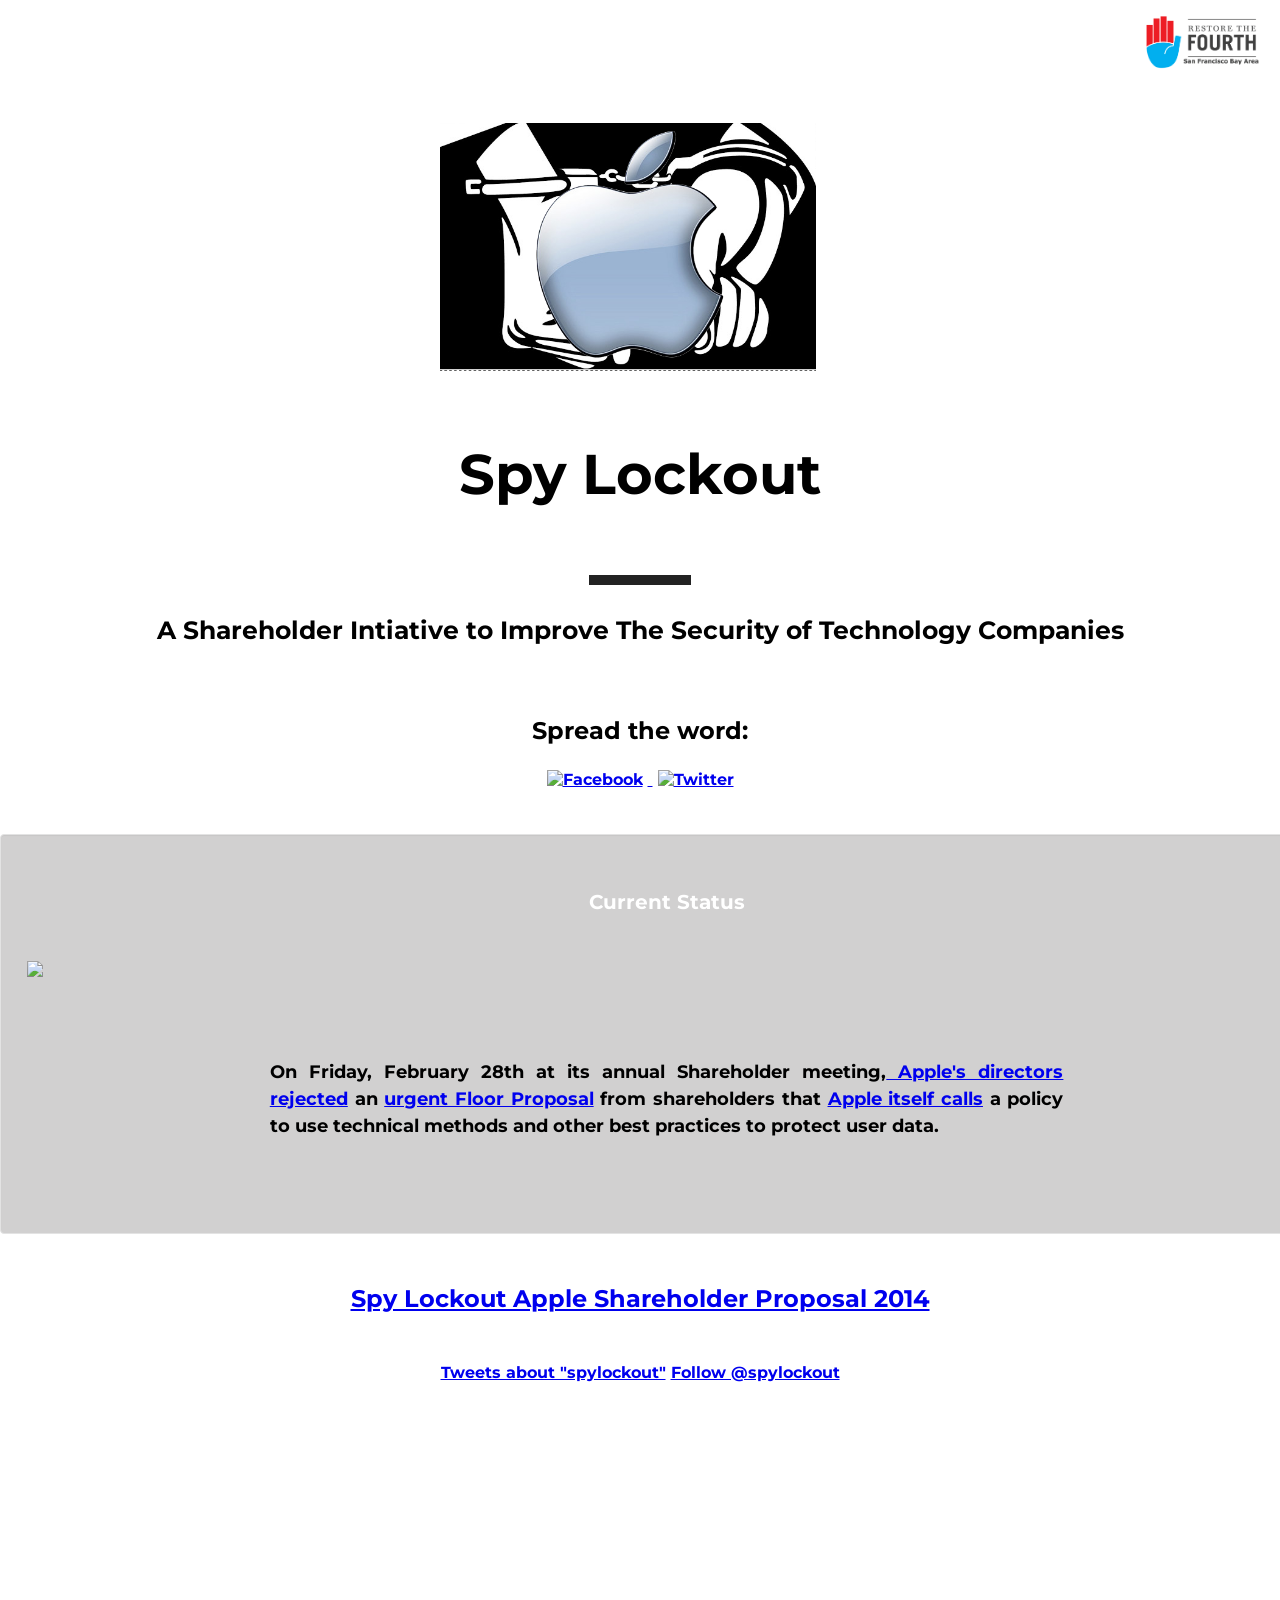
==== index.html @ af7c1a85 "Expanded the row so the subtitle fits on one row" ====
<!DOCTYPE html>
<html>

<head>
    <title>Spy Lockout</title>
    <link rel="canonical" href="https://spylockout.org" />
    <meta property="og:url" content="https://spylockout.org" />
    <meta property="fb:admins" content="605455" />
    <meta property="fb:admins" content="1276446539" />
    <link rel='stylesheet' href='css/bootstrap.css' type='text/css'>
    <link rel='stylesheet' href='css/style.css' media='screen, print' type='text/css'>
    <link rel='stylesheet' href='css/visuals.css' type='text/css'>
    <link rel='stylesheet' href='css/social_buttons.css' type='text/css'>
    <link rel="stylesheet" href="font-awesome/css/font-awesome.min.css">
    <link href='https://fonts.googleapis.com/css?family=Montserrat:400,700' rel='stylesheet' type='text/css'>
    <link href='https://fonts.googleapis.com/css?family=Ubuntu' rel='stylesheet' type='text/css'>
    <meta name="title" content="Spy Lockout" />
    <meta property="og:site_name" content="The Spy Lockout Initiative" />
    <meta property="og:title" content="The Spy Lockout Initiative" />
    <meta name="description" content="A shareholder initiatve to protect leading technology companies users, customers and shareholders from intrusive and unconstitutional surveillance." />
    <meta property="og:description" content="A shareholder initiatve to protect leading technology companies users, customers and shareholders from intrusive and unconstitutional surveillance." />
    <link rel="image_src" href="https://spylockout.com/img/AppleInHandcuffs.png" />
    <meta property="og:image" content="https://spylockout.com/img/AppleInHandcuffs.png" />
    <link rel="shortcut icon" type="image/x-icon" href="https://restorethefourthsf.com/wp-content/uploads/2013/06/favicon.ico"/>

</head>

<body>
    <!--     <a href='#conclusion'><div id='signup-notice' class='affix right visible-lg no-print' data-spy='affix' data-offset-top='200'>CONSTITUENT SIGN-UP OPENING DECEMBER 15TH</div></a>
    <a href='#conclusion'><div id='signup-notice-mobile' class='sticky-header hidden-lg no-print'>CONSTITUENT SIGN-UP OPENING DECEMBER 15TH</div></a> -->
    <div class="topbar">
        <div style="margin-left:auto; width:10%">
       <a href="https://restorethefourthsf.com"><img src="img/pic-10sfbay1.png"  alt="Restore the Fourth"/ style="">  </a>
      </div>
    </div>
    <!--<div id="checkoyouremail" class="alert alert-success fade in">-->
    <!--    <button type="button" class="close" data-hide="alert" aria-hidden="true">X</button>-->
    <!--    <strong>Thanks for Signing</strong> We've sent you an email. Please check your inbox to complete the process.-->
    <!--</div>-->

    <!--<div id="alreadysigned" class="alert alert-danger fade in">-->
    <!--    <button type="button" class="close" data-hide="alert" aria-hidden="true">X</button>-->
    <!--    <strong>We've already got a signature for your email. Thanks</strong>-->
    <!--</div>-->

    <!--<div id="toomanysignatures" class="alert alert-danger fade in">-->
    <!--    <button type="button" class="close" data-hide="alert" aria-hidden="true">X</button>-->
    <!--    <strong>You appear to be overloading our servers. Please stop.</strong>-->
    <!--</div>-->

    <!--<div id="somethingwentwrong" class="alert alert-danger fade in">-->
    <!--    <button type="button" class="close" data-hide="alert" aria-hidden="true">X</button>-->
    <!--    <strong>Something went wrong. </strong> Let us know on <a href="https://github.com/ShameOnFeinstein/shameonfeinstein.github.io/issues">Github</a>-->
    <!--</div>-->




    <!--<div id="cta" class="cta not_letter">-->

    <!--    <div class="container text-center">-->
            <!--<h2>Let your voice be heard - sign this letter!</h2>-->

    <!--        <p>-->
    <!--            <div>-->
                    <!-- Container needed to center button -->
    <!--            </div>-->

    <!--        </p>-->
    <!--    </div>-->
    <!--</div>-->

    <div class="row not_letter" style="padding-bottom:100px;padding-top:100px;margin-left:-14%;margin-right:-14%">
        <div class="col-md-12">
            <div style="max-width:400px; margin-left:auto; margin-right:auto;">
            <img id="logo" style="" src="img/AppleInHandcuffs.png ">
            </div>
            <h1 class="title"> Spy Lockout</h1>
            <div class="padding"></div>
            <div class="divider"></div>
            <div class="padding"></div>
            <h2 class="subtitle">A Shareholder Intiative to Improve The Security of Technology Companies</h2>
            <div class="padding"></div>
            <div class="text-center">
            </div>

            <div id="share" class="social not-letter">
                <h2 class="not-letter">Spread the word:</h2>
                <!-- Facebook -->
                <a href="http://www.facebook.com/sharer.php?u=https://spylockout.com/" target="_blank">
                    <img src="img/facebook.png" alt="Facebook" />
                </a>
                <!-- Twitter -->
                <a href="http://twitter.com/share?url=https://spylockout.com/&text=Apple shareholders are fighting to protect Apple and its customers from intrusive, unconstitutional surveillance" target="_blank">
                    <img src="img/twitter.png" alt="Twitter" />
                </a>
            </div>
            <div class="padding"></div>
        </div>





        <!--<div class="row">-->
        <!--<div class="col-md-12">-->
        <div class='well not_letter'>
            <div class="text-center">
                <h2 class="subtitle" style="
        color: white;
        font-size: 20px;
        padding: 30px;
    ">Current Status</h2>
                <img src="img/summary_icon.png" style="
    max-width: 98px;
    max-height: 120px;
">
            </div>


            <p class="inner-well">On Friday, February 28th at its annual Shareholder meeting,<a href="http://my.firedoglake.com/davidl/2014/03/03/apple-directors-overrule-shareholders-on-spy-lockout-as-woz-joins-movement/"> Apple's directors rejected</a> an <a href="http://www.prweb.com/releases/2014/spylockout/prweb11623075.htm">urgent Floor Proposal</a> from shareholders that <a href="http://investor.apple.com/secfiling.cfm?filingID=1193125-14-8074&CIK=320193">Apple itself calls</a> a policy to use technical methods and other best practices to protect user data.</p>
        </div>
        <div class="padding"></div>

        <div class="row" style="padding-top:400px;">
             <div class="col-md-12">
              <h2 style="text-align:center;"><a href="apple_proposal.html">Spy Lockout Apple Shareholder Proposal 2014 </a></h2>
              </div>
                      <div class="padding"></div>

              <div style="margin-left:auto; margin-right:auto; width:50%; clear:both; text-align:center">
<a class="twitter-timeline" data-dnt="true" href="https://twitter.com/search?q=spylockout" data-widget-id="438107921738522624">Tweets about "spylockout"</a>
<script>!function(d,s,id){var js,fjs=d.getElementsByTagName(s)[0],p=/^http:/.test(d.location)?'http':'https';if(!d.getElementById(id)){js=d.createElement(s);js.id=id;js.src=p+"://platform.twitter.com/widgets.js";fjs.parentNode.insertBefore(js,fjs);}}(document,"script","twitter-wjs");</script>

<a href="https://twitter.com/spylockout" class="twitter-follow-button" data-show-count="false" data-size="large" data-dnt="true">Follow @spylockout</a>
<script>!function(d,s,id){var js,fjs=d.getElementsByTagName(s)[0],p=/^http:/.test(d.location)?'http':'https';if(!d.getElementById(id)){js=d.createElement(s);js.id=id;js.src=p+'://platform.twitter.com/widgets.js';fjs.parentNode.insertBefore(js,fjs);}}(document, 'script', 'twitter-wjs');</script>

</div>
         </div>

    <!--<script type='text/javascript' src='js/date.js'></script>-->
    <script type='text/javascript' src='js/jquery-1.10.2.min.js'></script>
    <!--<script type='text/javascript' src="js/countUp.js"></script>-->

    <!--<script type='text/javascript'  src='js/d3.v3.min.js'></script>-->



    <!--<scrip type='text/javascript'  src='js/jquery-migrate-1.2.1.min.js'></script>-->
    <script type='text/javascript' src='js/bootstrap.js'></script>
    <!--<script type='text/javascript' src='js/visuals.js'></script>-->
    <!--<script type='text/javascript' src='js/initindex.js'></script>-->



    <!--<script type='text/javascript' src="js/petition.js"></script>-->

    <script>
        $('#htmlFallback').hide();
        $('.sigcontainer').show();
        $("#footnote-1").popover();
        $("#footnote-2").popover();
    </script>
    <script type="text/javascript">
        // $.ajax('http://23.239.0.254:3145/?networks=facebook,twitter,googleplus&url=https://shameonfeinstein.org', {
         //   success: function (res, err) {
         //     $.each(res, function(network, value){
         //       $('#'+network).attr('data-count', value);
         //     })
         //   }
         // })
    </script>
    <!-- Piwik -->
    <script type="text/javascript">
        var _paq = _paq || [];
        _paq.push(['trackPageView']);
        _paq.push(['enableLinkTracking']);
        (function() {
            var u = (("https:" == document.location.protocol) ? "https" : "http") + "://spylockout.org/piwik/";
            _paq.push(['setTrackerUrl', u + 'piwik.php']);
            _paq.push(['setSiteId', 1]);
            var d = document,
                g = d.createElement('script'),
                s = d.getElementsByTagName('script')[0];
            g.type = 'text/javascript';
            g.defer = true;
            g.async = true;
            g.src = u + 'piwik.js';
            s.parentNode.insertBefore(g, s);
        })();
    </script>
    <noscript>
        <p>
            <img src="http://shameonfeinstein.org/piwik/piwik.php?idsite=1" style="border:0;" alt="" />
        </p>
    </noscript>
    <!-- End Piwik Code -->

    <script type="text/javascript">
        $(window).scroll(function() {
            $('#scroll_down').hide("slow");
        });
    </script>



</body>




</html>
---- css/style.css ----
/*@font-face {*/
/*  font-family: 'Gothic Ultra';*/
/*  src: url('../fonts/gothic_ultra_ot.otf');*/
/*}*/

ol ul:before {
    content: counter(mylist);

}

ol {
  margin-left:0;
  padding-left:0;
  counter-reset:item;
  }
ol>li {
  margin-left:0;
  padding:5%;
  counter-increment:item;
  list-style:none inside;
  margin-bottom:10px;
  background-color:#feecec;

  text-indent: 0;
  }

li>span{
  position:relative;
  left:40px;
}

ol>li:before {
  float:left;
  clear:both;
  overflow:hidden;
  content: counter(item) ;
  padding:1px 5px;
  margin-right:.5em;
  margin-bottom:5em;
  -webkit-border-radius: 10px;
  -moz-border-radius: 10px;
  border-radius: 20px;
  border: 2px solid black;
}

body {

  max-width: 800px;
  margin-left: auto;
  margin-right: auto;
  padding: 15px;
}

body {
  padding-bottom: 300px;
}

h1 {
  text-align: center;
  font-size: 56px;
  font-weight: bold;
  margin-top: 55px;
}

p {
  /*font-family: Arial, Helvetica, sans-serif;*/
  text-align: justify;
  font-size: 18px;
  line-height: 1.5em;
}

strong{
  text-align: justify;
  font-size: 18px;
  line-height: 1.5em;
  font-family: 'Ubuntu','Arial', sans-serif;

}

img {
  width: 94%;
  margin-left: 0;
  margin-bottom: 10px;
}

.newblue:hover{
  background:#00aeef;
  border-color:#00aeef;
}

.newblue{
  color:#00aeef;
  border-color:#00aeef;
}

.letter{

  font-family: 'Ubuntu','Arial', sans-serif;
  font-weight:400;
}

.not_letter {
  font-family: 'Montserrat', sans-serif;
  font-weight:700;

}

/**{  */
/*  font-family: 'Ubuntu','Arial', sans-serif;*/
/*  font-weight:400;*/
/*  }*/





.subtitle {
  font-family: 'Montserrat', sans-serif;
  font-weight:700;
  font-size: 25px;
  text-align: center;
  margin-top: 0px;
}

.footnote {
  text-decoration: none;
  color: #111;
  font-size: 14px;
}

.cta {
  background: black;
  position: fixed;
  bottom: 0;
  left: 0;
  right: 0;
  color: #eee;
  z-index: 10000;

}
.petition_button{
  background: none;
  color: #00aeef;
}

.petition_button :hover{
  background: none;
  color: #00aeef;
}

.cta a:link {color:white;}      /* unvisited link */
.cta a:visited {color:white;}      /* unvisited link */

#signup-notice {
  display: block;
  width: 210px;
  height: 100%;
  background-color: #efdabe;
  color: #222;
  margin-left: 800px;
  text-align: center;
  font-size: 23px;
  padding-left: 8px;
  padding-right: 10px;
  padding-bottom: 10px;
  padding-top: 25px;
  border: 1px solid #eeefff;
}

#signup-notice.affix {
  position: fixed;
  height: 100%;
  /*width: 200px;*/
}

#signup-notice.affix-top {
  position: fixed;
  height: 100%;
  /*width: 200px;*/
}

#signup-notice-mobile {
  position: fixed;
  top: 0;
  left: 0;
  right: 0;
  padding-top: 2px;
  width: 100%;
  background-color: #efdabe;
  color: #222;
  text-align: center;
  font-size: 23px;
  clear: both;
}

#conclusion a {
  color: #000;
  text-decoration: none;
}

.divider {
  width: 10%;
  border-top: 10px solid #222;
  margin-left:auto;
  margin-right:auto;
}

.padding{
  height:30px;
}

.inner-well{
  margin-left:19%;
  margin-right:19%;
  padding-top:50px;
  padding-bottom:50px;
}

.well {
  position:absolute;
  left:0;
  right:0;
  margin: 0 auto;
  width: 100%;
  min-height: 20px;
  padding: 2%;
  margin-bottom: 20px;
  background-color: #d1d0d0;
  border: 1px solid #e3e3e3;
  border-radius: 4px;
  -webkit-box-shadow: inset 0 1px 1px rgba(0, 0, 0, 0.05);
  box-shadow: inset 0 1px 1px rgba(0, 0, 0, 0.05);

  }

  .topbar{
    position:absolute;
    background-color: white;
    left:0;
    right:0;
    top:0;
    padding:11px;
  }

.sign-it h2 {
  margin-top: 0;
}


@media print {
  .no-print, .no-print * {
    display: none !important;
    visibility: hidden;
  }
}

.sig-counter {
  font-family: 'Ubuntu','Arial', sans-serif;
  text-align: right;
  font-size: 20px;
  margin-top: 30px;
  color: #6F6F6F;
}

.social{
text-align:center;

}

.social img {
width: 35px;
padding: 5px;
border: 0;
box-shadow: 0;
display: inline;
}
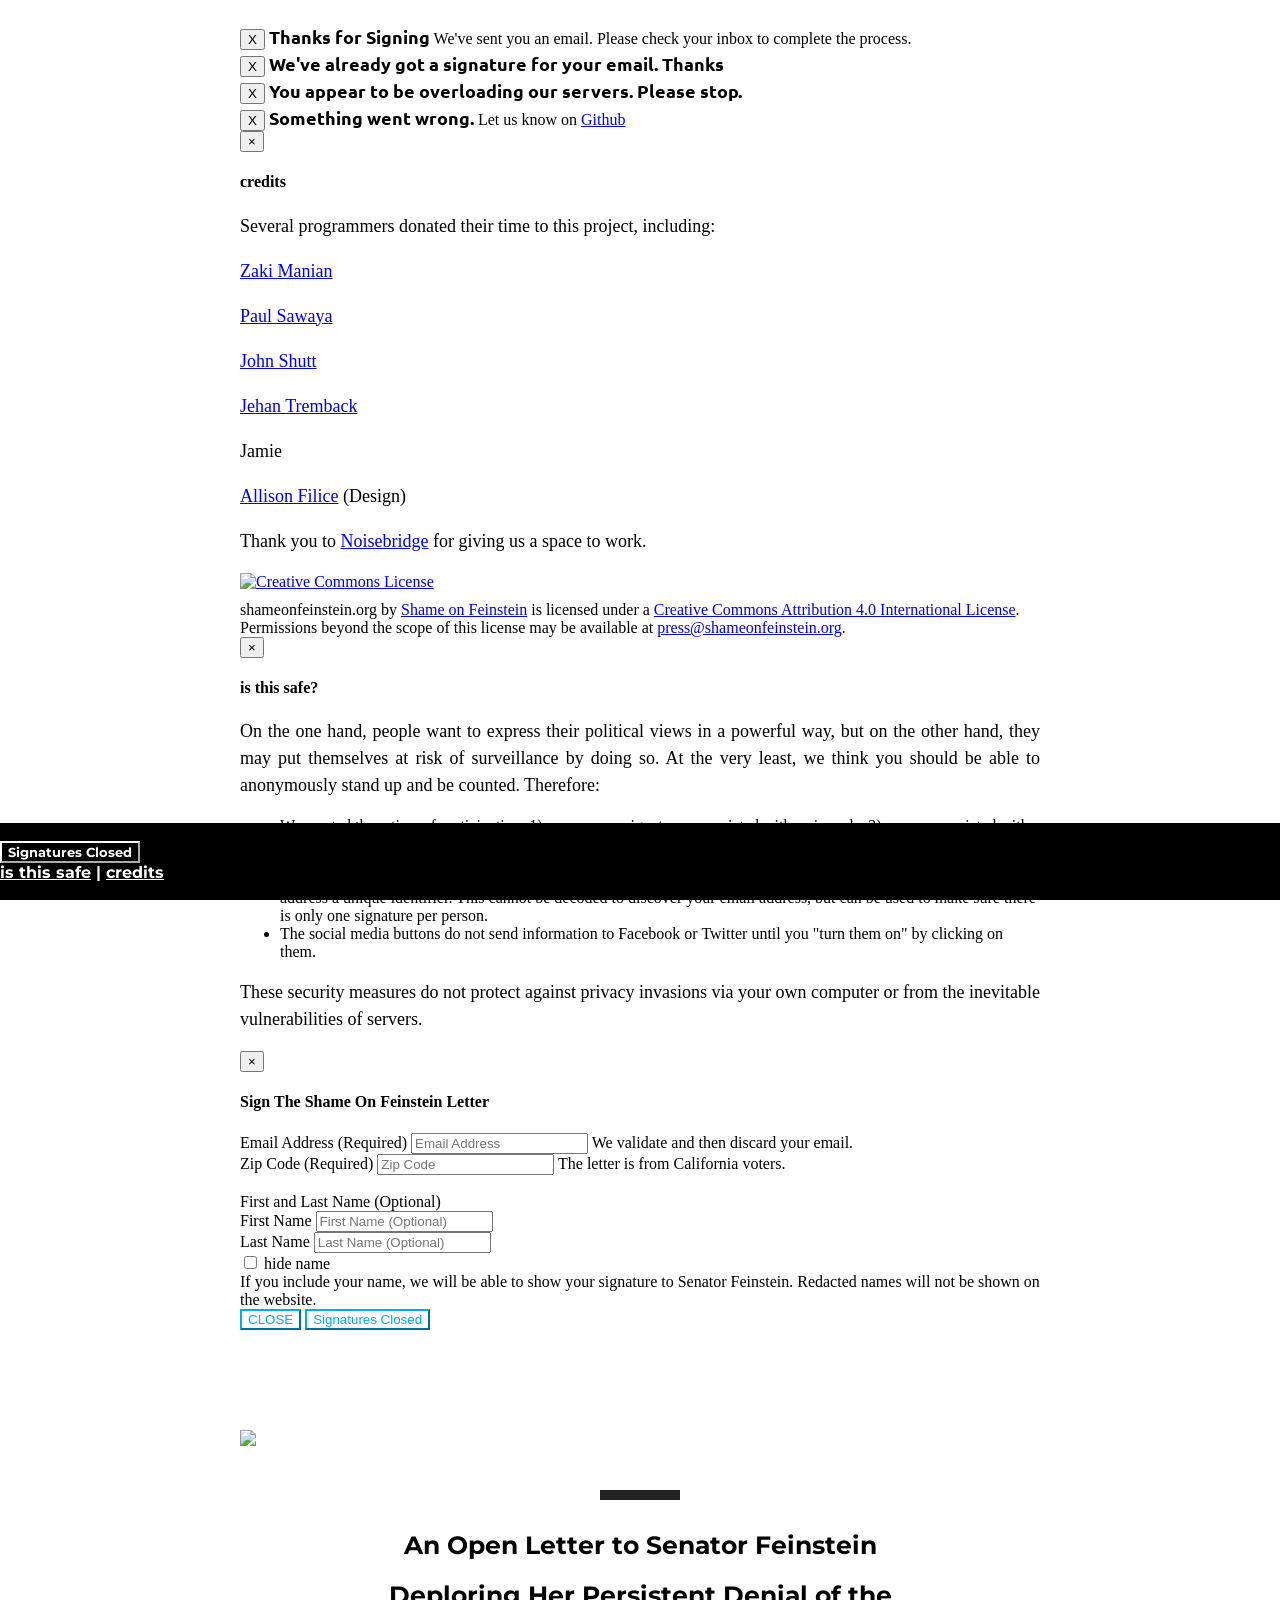
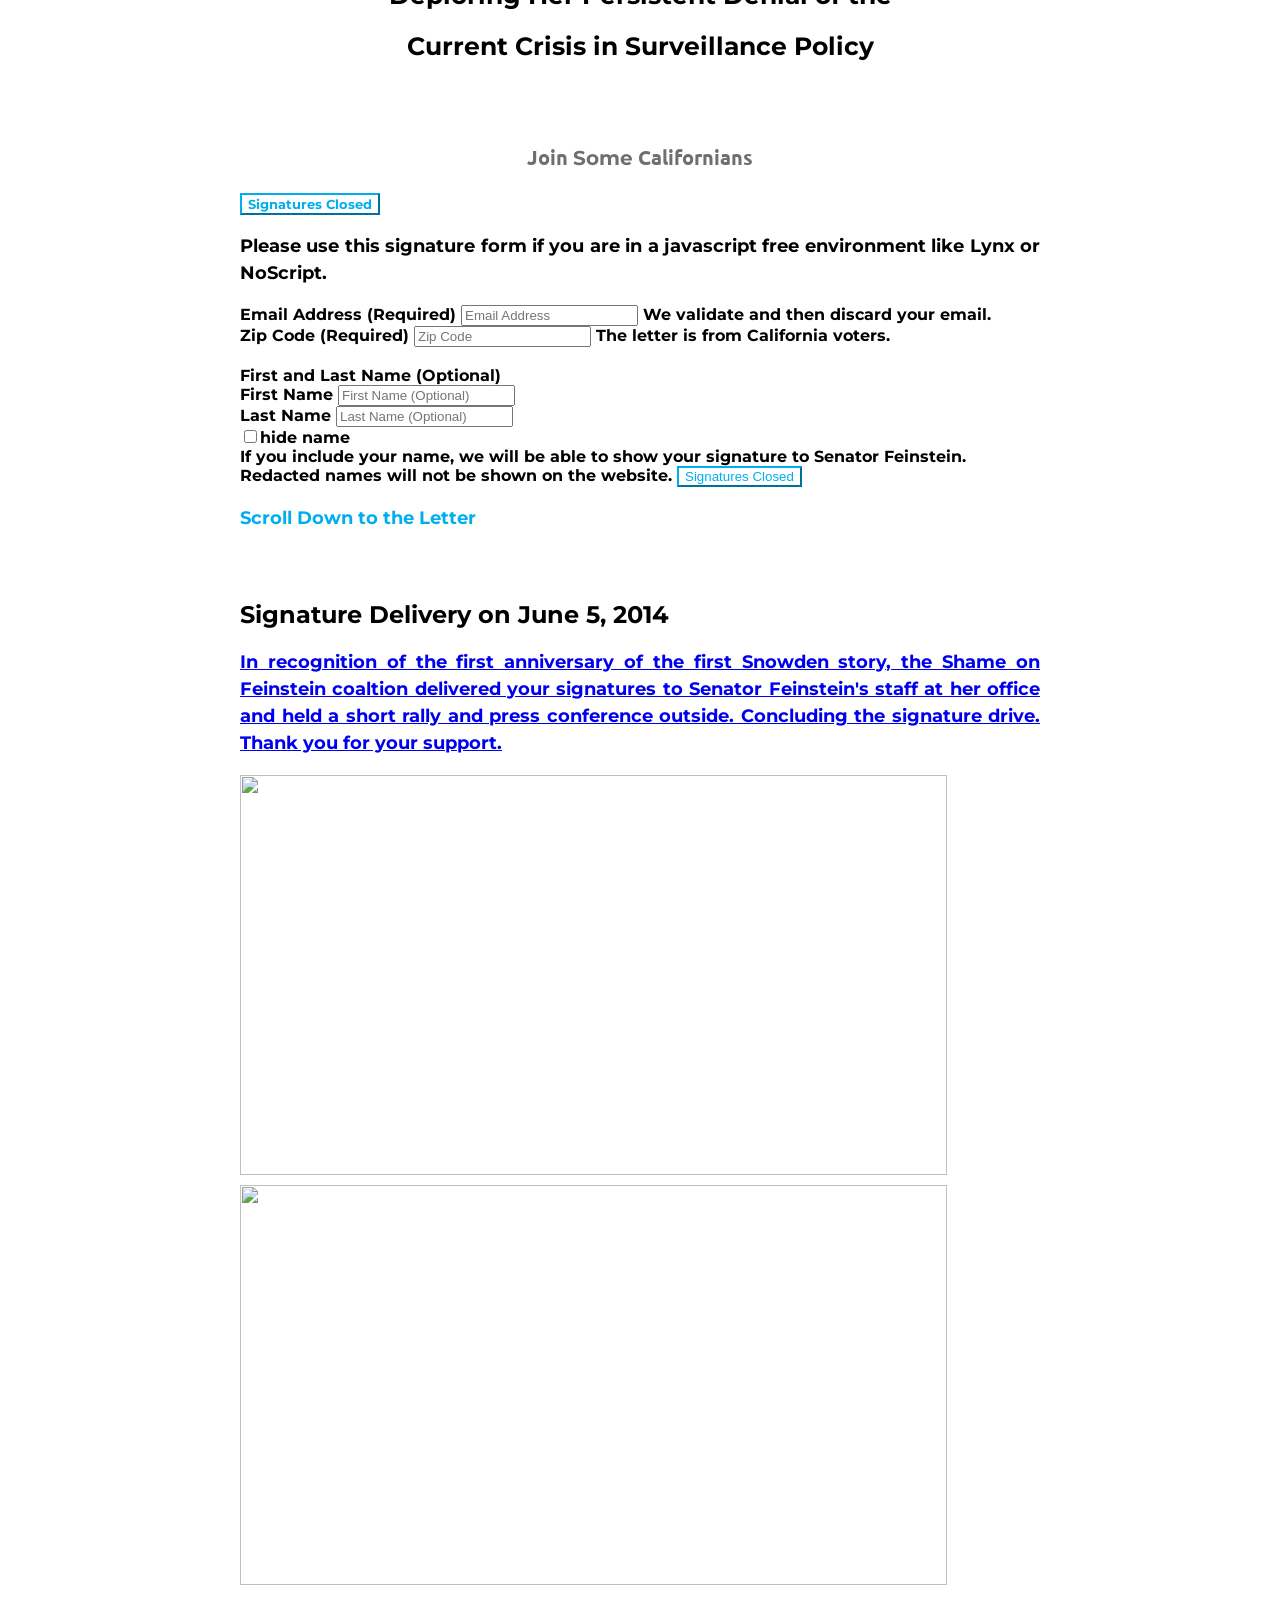
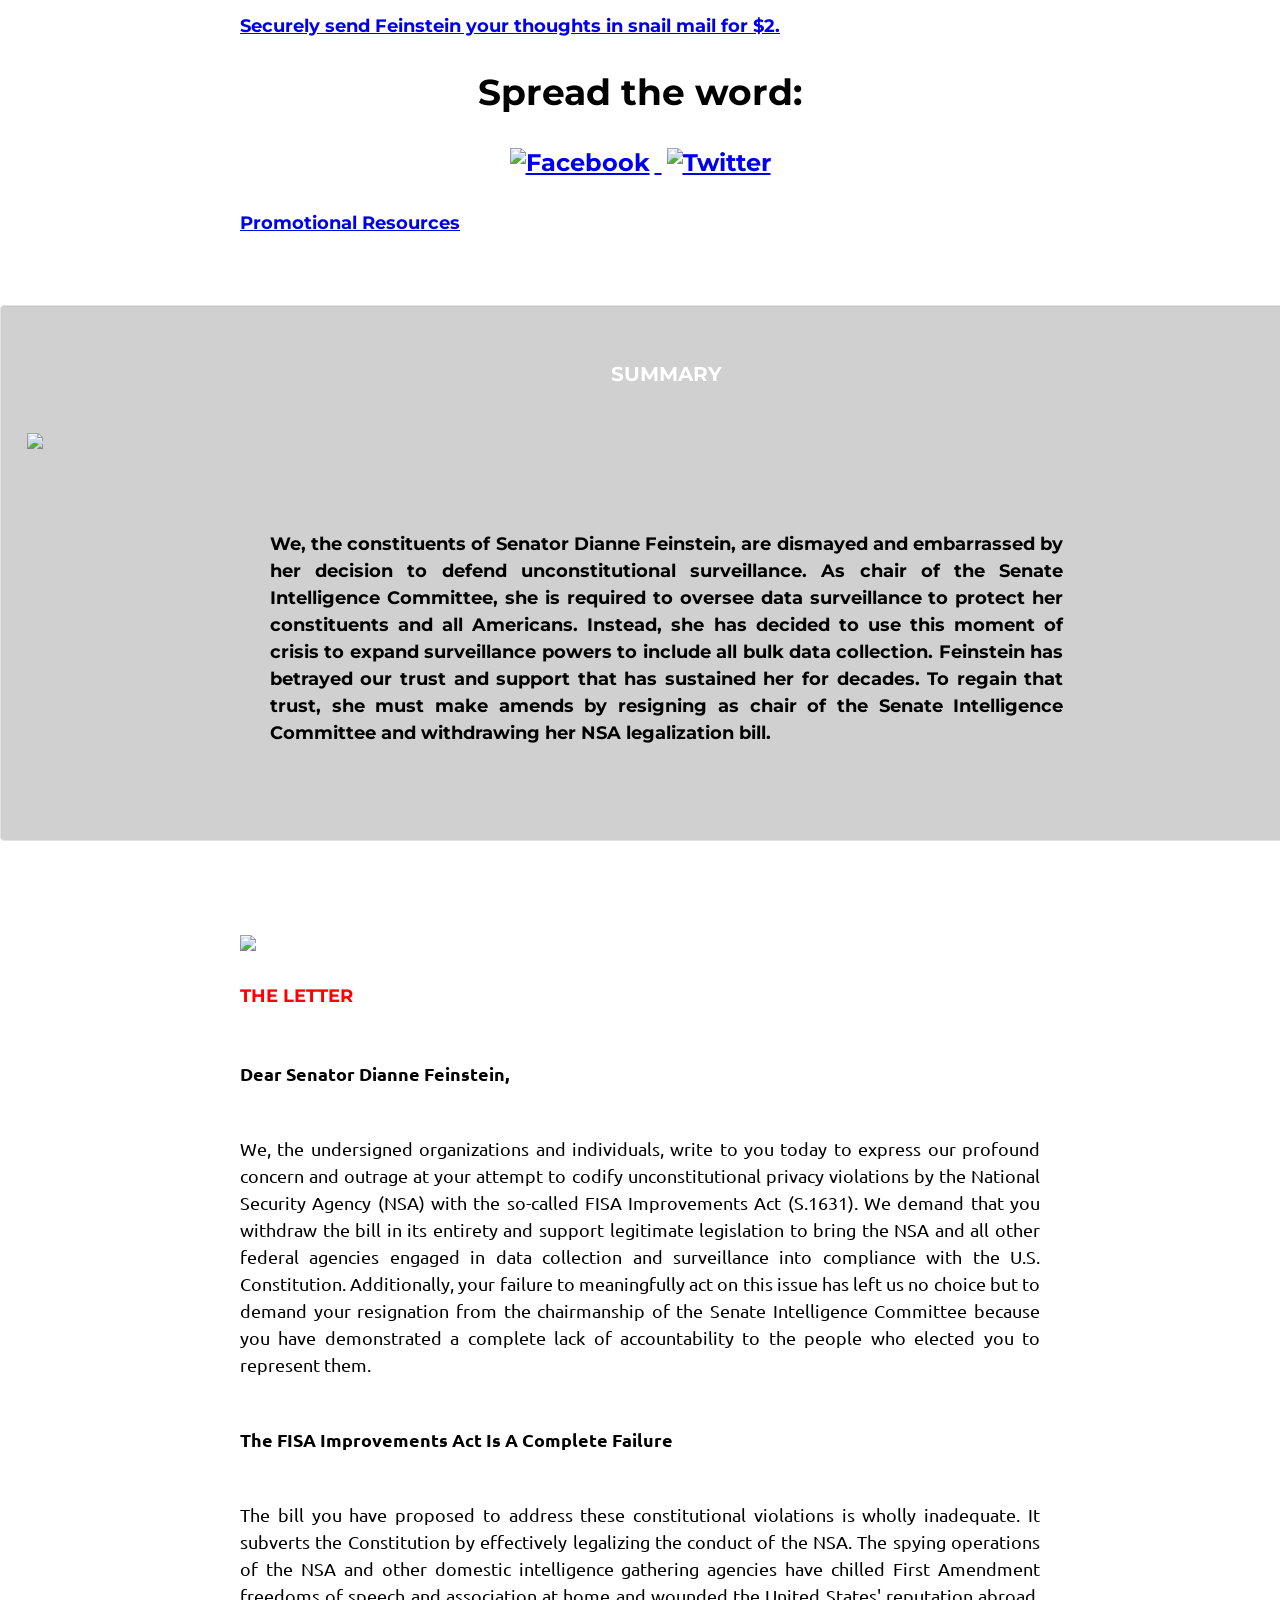
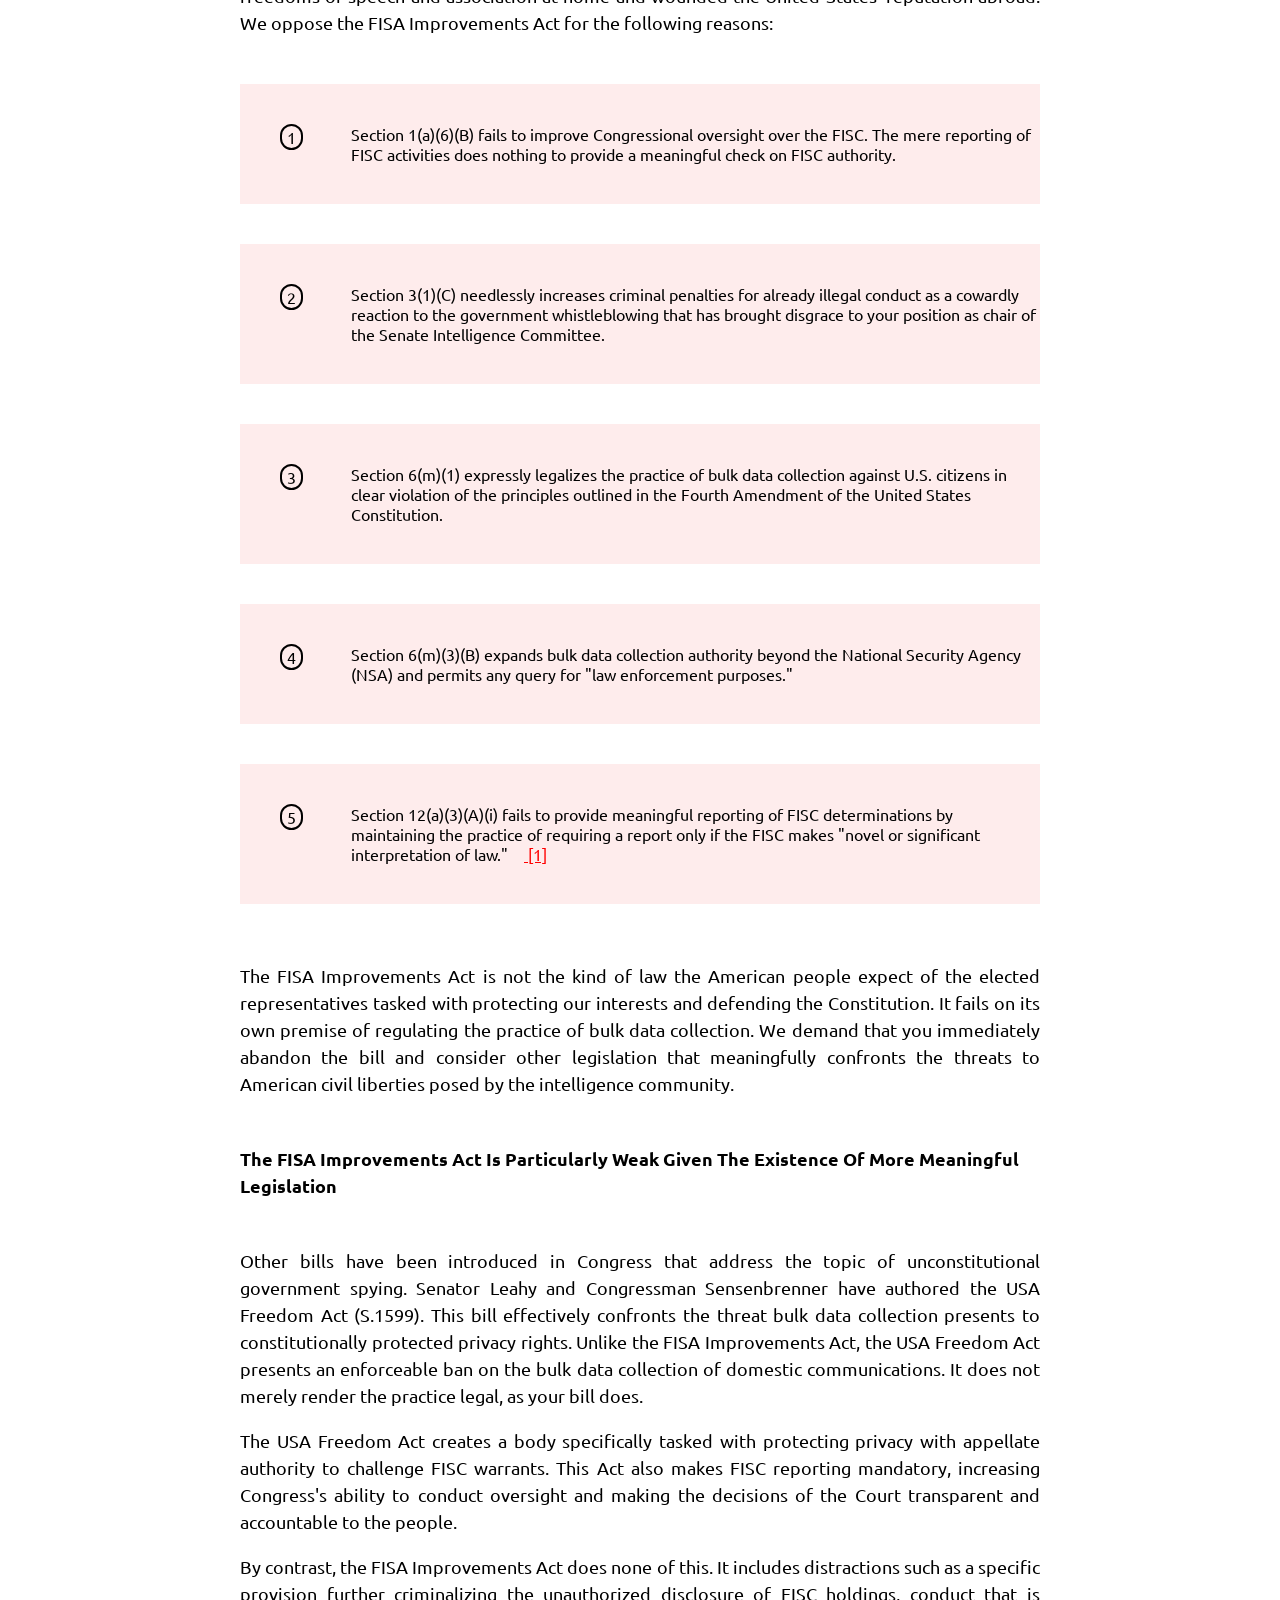
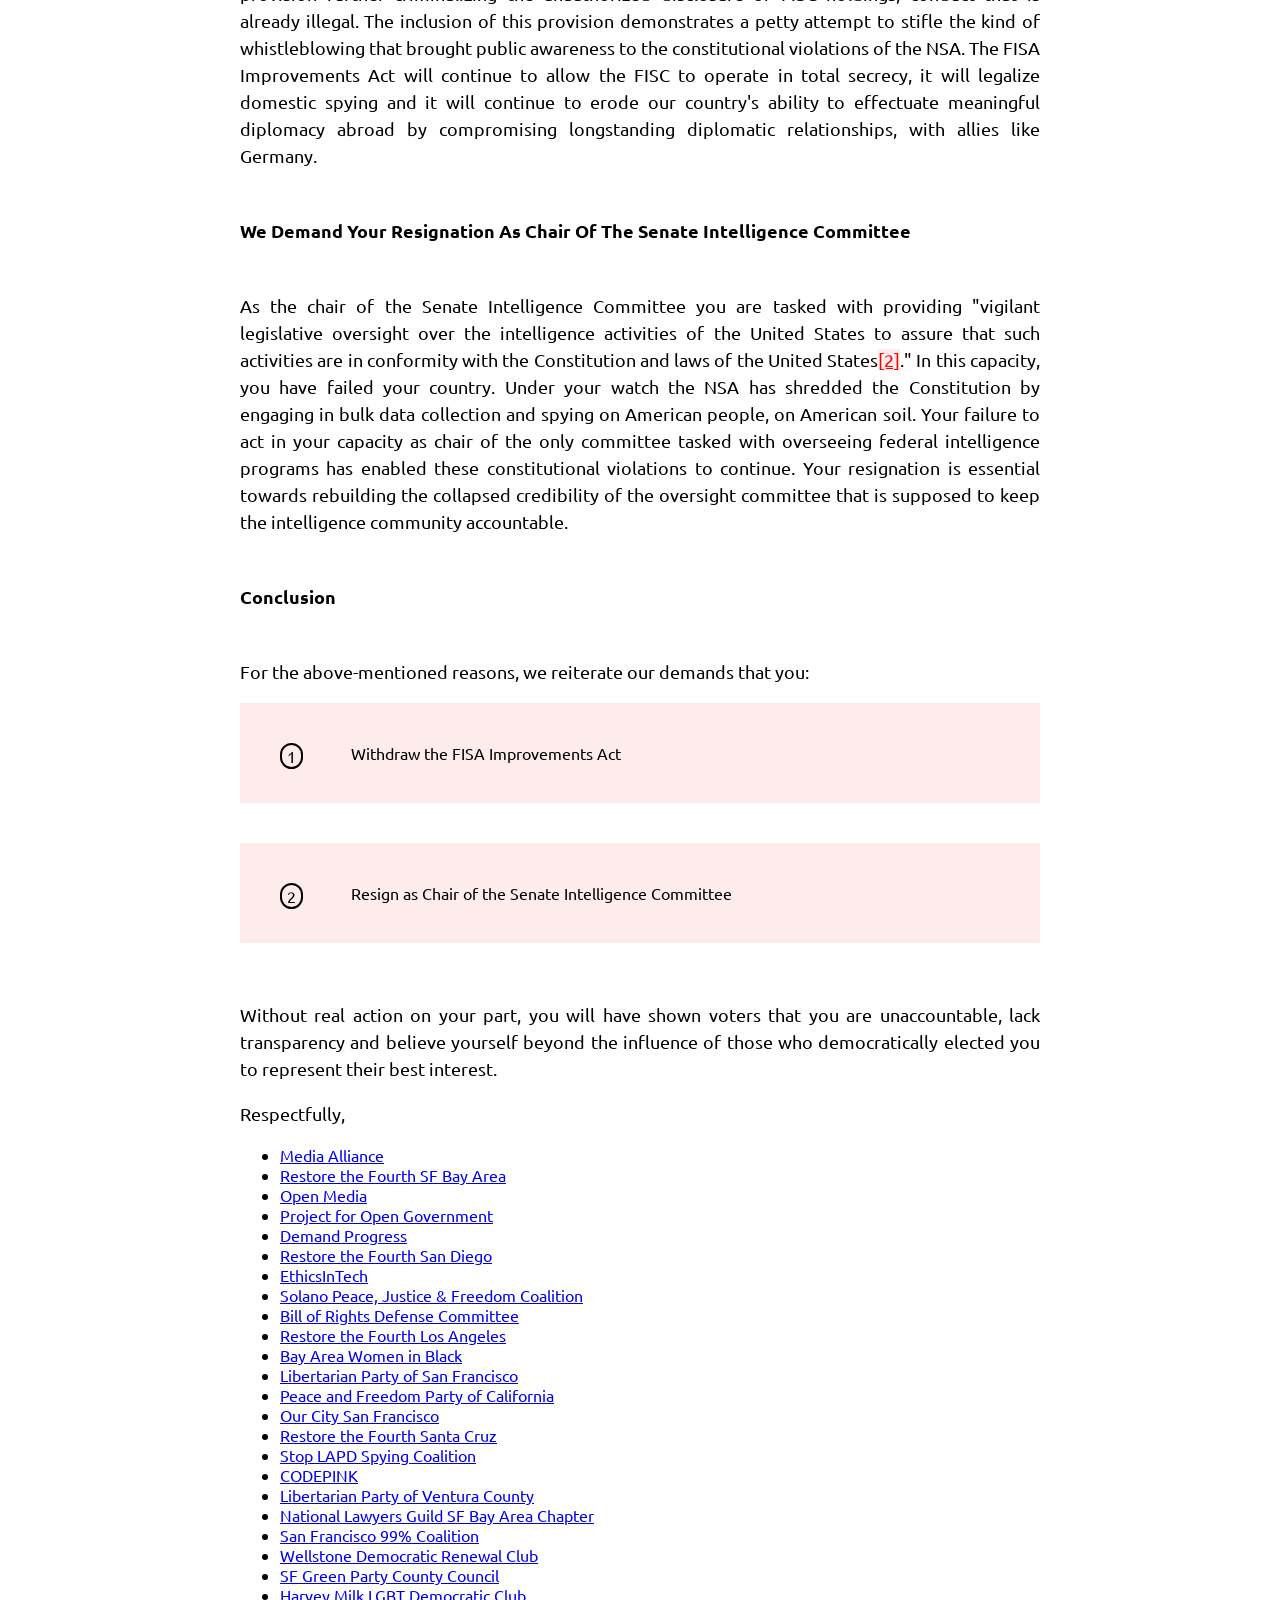
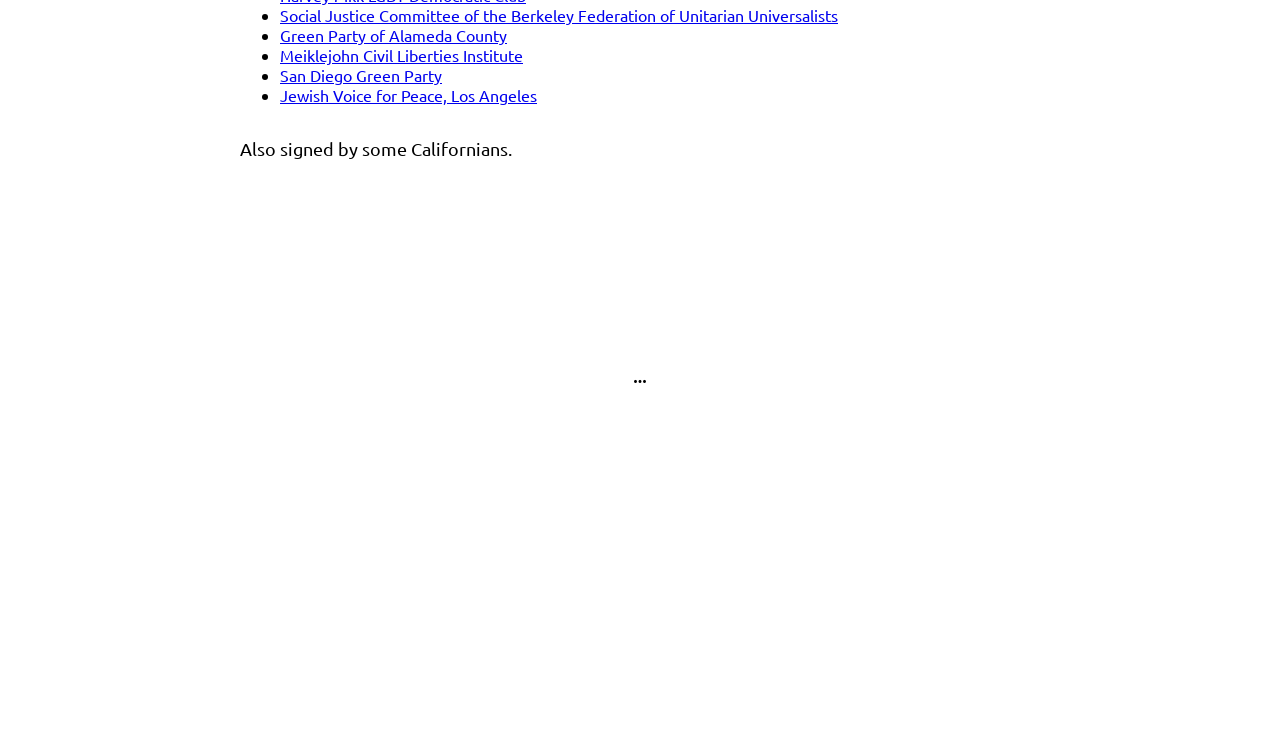
==== commit 6211050c: "adjusting the image aspect ratio" ====
--- a/index.html
+++ b/index.html
@@ -2,11 +2,10 @@
 <html>
 
 <head>
-    <title>Spy Lockout</title>
-    <link rel="canonical" href="https://spylockout.org" />
-    <meta property="og:url" content="https://spylockout.org" />
-    <meta property="fb:admins" content="605455" />
-    <meta property="fb:admins" content="1276446539" />
+    <title>An Open Letter to Senator Feinstein</title>
+    <link rel="canonical" href="https://shameonfeinstein.org" />
+    <meta property="og:url" content="https://shameonfeinstein.org" />
+    <meta property="fb:admins" content="605455,3004049" />
     <link rel='stylesheet' href='css/bootstrap.css' type='text/css'>
     <link rel='stylesheet' href='css/style.css' media='screen, print' type='text/css'>
     <link rel='stylesheet' href='css/visuals.css' type='text/css'>
@@ -14,91 +13,286 @@
     <link rel="stylesheet" href="font-awesome/css/font-awesome.min.css">
     <link href='https://fonts.googleapis.com/css?family=Montserrat:400,700' rel='stylesheet' type='text/css'>
     <link href='https://fonts.googleapis.com/css?family=Ubuntu' rel='stylesheet' type='text/css'>
-    <meta name="title" content="Spy Lockout" />
-    <meta property="og:site_name" content="The Spy Lockout Initiative" />
-    <meta property="og:title" content="The Spy Lockout Initiative" />
-    <meta name="description" content="A shareholder initiatve to protect leading technology companies users, customers and shareholders from intrusive and unconstitutional surveillance." />
-    <meta property="og:description" content="A shareholder initiatve to protect leading technology companies users, customers and shareholders from intrusive and unconstitutional surveillance." />
-    <link rel="image_src" href="https://spylockout.com/img/AppleInHandcuffs.png" />
-    <meta property="og:image" content="https://spylockout.com/img/AppleInHandcuffs.png" />
-    <link rel="shortcut icon" type="image/x-icon" href="https://restorethefourthsf.com/wp-content/uploads/2013/06/favicon.ico"/>
+    <meta name="title" content="Shame On Feinstein" />
+    <meta property="og:site_name" content="Shame On Feinstein" />
+    <meta property="og:title" content="Shame On Feinstein" />
+    <meta name="description" content="An Open Letter to Senator Feinstein Deploring Her Persistent Denial of the Current Crisis in Surveillance Policy." />
+    <meta property="og:description" content="An Open Letter to Senator Feinstein Deploring Her Persistent Denial of the Current Crisis in Surveillance Policy." />
+    <link rel="image_src" href="img/eye_200px_white.png" />
+    <meta property="og:image" content="https://shameonfeinstein.org/img/eye_200px_white.png" />
+    <link rel="icon" href="/favicon.ico" type="image/x-icon">
 
 </head>
 
 <body>
     <!--     <a href='#conclusion'><div id='signup-notice' class='affix right visible-lg no-print' data-spy='affix' data-offset-top='200'>CONSTITUENT SIGN-UP OPENING DECEMBER 15TH</div></a>
     <a href='#conclusion'><div id='signup-notice-mobile' class='sticky-header hidden-lg no-print'>CONSTITUENT SIGN-UP OPENING DECEMBER 15TH</div></a> -->
-    <div class="topbar">
-        <div style="margin-left:auto; width:10%">
-       <a href="https://restorethefourthsf.com"><img src="img/pic-10sfbay1.png"  alt="Restore the Fourth"/ style="">  </a>
-      </div>
-    </div>
-    <!--<div id="checkoyouremail" class="alert alert-success fade in">-->
-    <!--    <button type="button" class="close" data-hide="alert" aria-hidden="true">X</button>-->
-    <!--    <strong>Thanks for Signing</strong> We've sent you an email. Please check your inbox to complete the process.-->
-    <!--</div>-->
-
-    <!--<div id="alreadysigned" class="alert alert-danger fade in">-->
-    <!--    <button type="button" class="close" data-hide="alert" aria-hidden="true">X</button>-->
-    <!--    <strong>We've already got a signature for your email. Thanks</strong>-->
-    <!--</div>-->
-
-    <!--<div id="toomanysignatures" class="alert alert-danger fade in">-->
-    <!--    <button type="button" class="close" data-hide="alert" aria-hidden="true">X</button>-->
-    <!--    <strong>You appear to be overloading our servers. Please stop.</strong>-->
-    <!--</div>-->
-
-    <!--<div id="somethingwentwrong" class="alert alert-danger fade in">-->
-    <!--    <button type="button" class="close" data-hide="alert" aria-hidden="true">X</button>-->
-    <!--    <strong>Something went wrong. </strong> Let us know on <a href="https://github.com/ShameOnFeinstein/shameonfeinstein.github.io/issues">Github</a>-->
-    <!--</div>-->
-
-
-
-
-    <!--<div id="cta" class="cta not_letter">-->
-
-    <!--    <div class="container text-center">-->
+    <div class="topbar"></div>
+
+    <div id="checkoyouremail" class="alert alert-success fade in">
+        <button type="button" class="close" data-hide="alert" aria-hidden="true">X</button>
+        <strong>Thanks for Signing</strong> We've sent you an email. Please check your inbox to complete the process.
+    </div>
+
+    <div id="alreadysigned" class="alert alert-danger fade in">
+        <button type="button" class="close" data-hide="alert" aria-hidden="true">X</button>
+        <strong>We've already got a signature for your email. Thanks</strong>
+    </div>
+
+    <div id="toomanysignatures" class="alert alert-danger fade in">
+        <button type="button" class="close" data-hide="alert" aria-hidden="true">X</button>
+        <strong>You appear to be overloading our servers. Please stop.</strong>
+    </div>
+
+    <div id="somethingwentwrong" class="alert alert-danger fade in">
+        <button type="button" class="close" data-hide="alert" aria-hidden="true">X</button>
+        <strong>Something went wrong. </strong> Let us know on <a href="https://github.com/ShameOnFeinstein/shameonfeinstein.github.io/issues">Github</a>
+    </div>
+
+    <div id="credits" class="modal fade" tabindex="-1" role="dialog" aria-labelledby="Credits" aria-hidden="true">
+        <div class="modal-dialog">
+            <div class="modal-content">
+                <div class="modal-header">
+                    <button type="button" class="close" data-dismiss="modal" aria-hidden="true">&times;</button>
+                    <h4 class="modal-title">credits</h4>
+                </div>
+                <div class="modal-body">
+                    <p>Several programmers donated their time to this project, including:</p>
+                    <p><a href="https://github.com/zmanian">Zaki Manian</a>
+                    </p>
+                    <p><a href="http://www.paulsawaya.com/">Paul Sawaya</a>
+                        <p><a href="http://shutt.in"> John Shutt </a>
+                        </p>
+                        <p><a href="http://jehantremback.com">Jehan Tremback</a>
+                        </p>
+                        <p>Jamie</p>
+                        <p><a href="mailto:allison.filice@gmail.com">Allison Filice</a> (Design)</p>
+                        <p>Thank you to <a href="https://noisebridge.net/">Noisebridge</a> for giving us a space to work.</p>
+
+                </div>
+                <div class="modal-footer">
+                    <a rel="license" href="http://creativecommons.org/licenses/by/4.0/">
+                        <img alt="Creative Commons License" style="border-width:0; height:15px;width:80px;" src="img/cc_80x15.png" />
+                    </a>
+                    <br /><span xmlns:dct="http://purl.org/dc/terms/" property="dct:title">shameonfeinstein.org</span> by <a xmlns:cc="http://creativecommons.org/ns#" href="https://shameonfeinstein.org" property="cc:attributionName" rel="cc:attributionURL">Shame on Feinstein</a> is
+                    licensed under a <a rel="license" href="http://creativecommons.org/licenses/by/4.0/">Creative Commons Attribution 4.0 International License</a>.
+                    <br />Permissions beyond the scope of this license may be available at <a xmlns:cc="http://creativecommons.org/ns#" href="mailto:press@shameonfeinstein.org" rel="cc:morePermissions">press@shameonfeinstein.org</a>.
+                </div>
+            </div>
+            <!-- /.modal-content -->
+        </div>
+        <!-- /.modal-dialog -->
+    </div>
+    <!-- /.modal -->
+
+    <div id="safe" class="modal fade" tabindex="-1" role="dialog" aria-labelledby="Is This Safe" aria-hidden="true">
+        <div class="modal-dialog">
+            <div class="modal-content">
+                <div class="modal-header">
+                    <button type="button" class="close" data-dismiss="modal" aria-hidden="true">&times;</button>
+                    <h4 class="modal-title">is this safe?</h4>
+                </div>
+                <div class="modal-body">
+                    <p>On the one hand, people want to express their political views in a powerful way, but on the other hand, they may put themselves at risk of surveillance by doing so. At the very least, we think you should be able to anonymously stand
+                        up and be counted. Therefore:</p>
+                    <ul>
+                        <li>We created three tiers of participation: 1) anonymous signatures associated with a zip code, 2) names associated with zip codes, but not visible on the web, 3) names associated with zip codes that are visible on the web.</li>
+                        <li>When you submit information via the form, it is transmitted securely to our server (encrypted end to end).</li>
+                        <li>We are not storing any email addresses. We use the email address to send a verification email, and give your email address a unique identifier. This cannot be decoded to discover your email address, but can be used to make sure
+                            there is only one signature per person.</li>
+                        <li>The social media buttons do not send information to Facebook or Twitter until you "turn them on" by clicking on them.
+                        </li>
+                    </ul>
+                    <p>These security measures do not protect against privacy invasions via your own computer or from the inevitable vulnerabilities of servers.</p>
+                </div>
+                <div class="modal-footer">
+                </div>
+            </div>
+            <!-- /.modal-content -->
+        </div>
+        <!-- /.modal-dialog -->
+    </div>
+    <!-- /.modal -->
+
+
+
+
+    <div id="signup" class="modal fade" tabindex="-1" role="dialog" aria-labelledby="Signatures Closed" aria-hidden="true">
+        <div class="modal-dialog">
+            <div class="modal-content">
+                <div class="modal-header">
+                    <button type="button" class="close" data-dismiss="modal" aria-hidden="true" onclick="$('#cta').show();">&times;</button>
+                    <h4 class="modal-title" id="myModalLabel">Sign The Shame On Feinstein Letter</h4>
+                </div>
+                <div class="modal-body">
+                    <form id="signatureForm" action="sign" method="POST">
+                        <div id="email_group" class="form-group">
+                            <label class="required" for="email">Email Address (Required)</label>
+                            <input name="email" type="email" class="form-control required" id="email" placeholder="Email Address" onchange="window.petition.validEmail();" />
+                            <span id="email_help_block" class="help-block">We validate and then discard your email.</span>
+                        </div>
+                        <div id="zip_group" class="form-group">
+                            <label class="optional" for="zip">Zip Code (Required)</label>
+                            <input name="zip_code" type="text" class="form-control required" id="zip" placeholder="Zip Code" onchange="window.petition.validZip();" />
+                            <span id="zip_help_block" class="help-block">The letter is from California voters.</span>
+                        </div>
+                        <br/>
+                        <label class="optional">First and Last Name (Optional)</label>
+                        <div id="name_group" class="form-inline">
+                            <div class="form-group">
+                                <label class="optional sr-only" for="first">First Name</label>
+                                <input name="first" type="text" class="form-control" id="first_name" placeholder="First Name (Optional)" />
+                            </div>
+                            <div class="form-group">
+                                <label class="optional sr-only" for="last">Last Name</label>
+                                <input name="last" type="text" class="form-control" id="last_name" placeholder="Last Name (Optional)" />
+
+
+
+
+                            </div>
+                            <div class="checkbox">
+                                <label class="checkbox">
+                                    <input id="redacted" name="redacted" type="checkbox" name="form-control" value="1">
+
+                                    <input id="redactedHidden" name="redacted" type='hidden' value='0'>hide name</label>
+
+                                <!--<span class="help-block">Redacted Names will not be shown on the website but will be delivered to the Senator</span>-->
+                            </div>
+
+                            <span id="name_help_block" class="help-block">If you include your name, we will be able to show your signature to Senator Feinstein. Redacted names will not be shown on the website.</span>
+
+                        </div>
+
+                </div>
+
+                <div id="singaturedemo"></div>
+
+                <div class="modal-footer">
+                    <button type="button" class="newblue petition_button btn btn-default" data-dismiss="modal" onclick="$('#cta').show();">CLOSE</button>
+                    <button type="button" class="newblue petition_button btn btn-primary" onclick="window.petition.submitSingature()" style="">Signatures Closed</button>
+                    </form>
+
+
+
+                </div>
+                <!-- /.modal-content -->
+            </div>
+            <!-- /.modal-dialog -->
+        </div>
+        <!-- /.modal -->
+    </div>
+
+    <div id="cta" class="cta not_letter">
+
+        <div class="container text-center">
             <!--<h2>Let your voice be heard - sign this letter!</h2>-->
 
-    <!--        <p>-->
-    <!--            <div>-->
+            <p>
+                <div>
                     <!-- Container needed to center button -->
-    <!--            </div>-->
-
-    <!--        </p>-->
-    <!--    </div>-->
-    <!--</div>-->
-
-    <div class="row not_letter" style="padding-bottom:100px;padding-top:100px;margin-left:-14%;margin-right:-14%">
+                    <button id="submit_btn" type="submit" class=" newblue btn btn-lg btn-primary petition_button not_letter" data-toggle="modal" data-target="#signup" onclick="$('#signup').modal();$('#cta').hide();" style="color: white;
+border-color: white;">Signatures Closed</button>
+                    <br/>
+
+                    <a href="#safe" onclick="$('#safe').modal();">is this safe</a>
+                    | <a href="#credits" onclick="$('#credits').modal();">credits</a>
+                </div>
+
+            </p>
+        </div>
+    </div>
+    <div class="row not_letter" style="padding-bottom:100px;padding-top:100px">
         <div class="col-md-12">
-            <div style="max-width:400px; margin-left:auto; margin-right:auto;">
-            <img id="logo" style="" src="img/AppleInHandcuffs.png ">
-            </div>
-            <h1 class="title"> Spy Lockout</h1>
+            <img id="logo" style="max-width:976px;" src="img/ShameOnFeinstein_Logo.png ">
             <div class="padding"></div>
             <div class="divider"></div>
             <div class="padding"></div>
-            <h2 class="subtitle">A Shareholder Intiative to Improve The Security of Technology Companies</h2>
+            <h2 class="subtitle">An Open Letter to Senator Feinstein</h2>
+            <h2 class="subtitle">Deploring Her Persistent Denial of the </h2>
+            <h2 class="subtitle"> Current Crisis in Surveillance Policy</h2>
+            <div id="daywefightback"> </div>
             <div class="padding"></div>
             <div class="text-center">
-            </div>
-
-            <div id="share" class="social not-letter">
-                <h2 class="not-letter">Spread the word:</h2>
-                <!-- Facebook -->
-                <a href="http://www.facebook.com/sharer.php?u=https://spylockout.com/" target="_blank">
-                    <img src="img/facebook.png" alt="Facebook" />
-                </a>
-                <!-- Twitter -->
-                <a href="http://twitter.com/share?url=https://spylockout.com/&text=Apple shareholders are fighting to protect Apple and its customers from intrusive, unconstitutional surveillance" target="_blank">
-                    <img src="img/twitter.png" alt="Twitter" />
-                </a>
-            </div>
-            <div class="padding"></div>
-        </div>
-
-
+                <p class="sig-counter not_letter" style="text-align: center;">Join <span id="sig_number" style="text-align: center;" class="not_letter">Some</span> Californians</p>
+                <button id="submit_btn" type="submit" class="newblue btn btn-lg btn-primary petition_button not_letter" data-toggle="modal" data-target="#signup" onclick="$('#signup').modal();$('#cta').hide();" style="">Signatures Closed</button>
+            </div>
+
+            <div id="htmlFallback">
+                <form id="signatureFormFallback" action="" method="">
+                    <p>Please use this signature form if you are in a javascript free environment like Lynx or NoScript.</p>
+                    <div id="email_group" class="form-group">
+                        <label class="required" for="email">Email Address (Required)</label>
+                        <input name="email" type="email" class="form-control required" id="email" placeholder="Email Address" onchange="window.petition.validEmail();" />
+                        <span id="email_help_block" class="help-block">We validate and then discard your email.</span>
+                    </div>
+                    <div id="zip_group" class="form-group">
+                        <label class="optional" for="zip">Zip Code (Required)</label>
+                        <input name="zip_code" type="text" class="form-control required" id="zip" placeholder="Zip Code" onchange="window.petition.validZip();" />
+                        <span id="zip_help_block" class="help-block">The letter is from California voters.</span>
+                    </div>
+                    <br/>
+                    <label class="optional">First and Last Name (Optional)</label>
+                    <div id="name_group" class="form-inline">
+                        <div class="form-group">
+                            <label class="optional sr-only" for="first">First Name</label>
+                            <input name="first" type="text" class="form-control" id="first_name" placeholder="First Name (Optional)" />
+                        </div>
+                        <div class="form-group">
+                            <label class="optional sr-only" for="last">Last Name</label>
+                            <input name="last" type="text" class="form-control" id="last_name" placeholder="Last Name (Optional)" />
+
+
+
+
+                        </div>
+                        <div class="checkbox">
+                            <label class="checkbox">
+                                <input id="redacted" name="redacted" type="checkbox" name="form-control" value="1">hide name</label>
+                        </div>
+
+                        <span id="name_help_block" class="help-block">If you include your name, we will be able to show your signature to Senator Feinstein. Redacted names will not be shown on the website.</span>
+                        <button type="submit" class="newblue petition_button btn btn-primary" style="">Signatures Closed</button>
+                </form>
+                </div>
+            </div>
+
+                <div id="scroll_down" class="text-center">
+                    <p class="not-letter text-center" style="color:#00aeef;">Scroll Down to the Letter</p>
+                    <i class="fa fa-arrow-circle-down fa-3x" style="color:#00aeef;"></i>
+                </div>
+                        <div class="padding"></div>
+
+            <h2 class="text-center not_letter">Signature Delivery on June 5, 2014<h2>
+            <p class="text-center not_letter"><a href="feinstein_cia.html">In recognition of the first anniversary of the first Snowden story, the Shame on Feinstein coaltion delivered your signatures to Senator Feinstein's staff at her office and held a short rally and press conference outside. Concluding the signature drive. Thank you for your support.</a></p>
+            <img height="400" src="img/sig_delivery.jpg">
+            <img height="400" src="img/rally.jpg">
+
+                        <div classg="padding"></div>
+
+            <p class="text-center"><a href="https://writeyourrep.org/shameonfeinstein/">
+            Securely send Feinstein your thoughts in snail mail for $2.
+            </a>
+            </p>
+
+                <div id="share" class="social not-letter">
+                    <h2 class="not-letter">Spread the word:</h2>
+                    <!-- Facebook -->
+                    <a href="http://www.facebook.com/sharer.php?u=https://shameonfeinstein.org/" target="_blank">
+                        <img src="img/facebook.png" alt="Facebook" />
+                    </a>
+                    <!-- Twitter -->
+                    <a href="http://twitter.com/share?url=https://shameonfeinstein.org/&text=Join a nonpartisan coalition demanding Senator Feinstein change course on the NSA." target="_blank">
+                        <img src="img/twitter.png" alt="Twitter" />
+                    </a>
+                    <p class="text-center"><a href="resources.html">
+        Promotional Resources
+        </a>
+                </p>
+
+            </div>
+            <div class="padding"></div>
+        </div>
 
 
 
@@ -110,7 +304,7 @@
         color: white;
         font-size: 20px;
         padding: 30px;
-    ">Current Status</h2>
+    ">SUMMARY</h2>
                 <img src="img/summary_icon.png" style="
     max-width: 98px;
     max-height: 120px;
@@ -118,42 +312,249 @@
             </div>
 
 
-            <p class="inner-well">On Friday, February 28th at its annual Shareholder meeting,<a href="http://my.firedoglake.com/davidl/2014/03/03/apple-directors-overrule-shareholders-on-spy-lockout-as-woz-joins-movement/"> Apple's directors rejected</a> an <a href="http://www.prweb.com/releases/2014/spylockout/prweb11623075.htm">urgent Floor Proposal</a> from shareholders that <a href="http://investor.apple.com/secfiling.cfm?filingID=1193125-14-8074&CIK=320193">Apple itself calls</a> a policy to use technical methods and other best practices to protect user data.</p>
+            <p class="inner-well">We, the constituents of Senator Dianne Feinstein, are dismayed and embarrassed by her decision to defend unconstitutional surveillance. As chair of the Senate Intelligence Committee, she is required to oversee data surveillance to protect
+                her constituents and all Americans. Instead, she has decided to use this moment of crisis to expand surveillance powers to include all bulk data collection. Feinstein has betrayed our trust and support that has sustained her for decades.
+                To regain that trust, she must make amends by resigning as chair of the Senate Intelligence Committee and withdrawing her NSA legalization bill.</p>
         </div>
         <div class="padding"></div>
 
-        <div class="row" style="padding-top:400px;">
-             <div class="col-md-12">
-              <h2 style="text-align:center;"><a href="apple_proposal.html">Spy Lockout Apple Shareholder Proposal 2014 </a></h2>
-              </div>
-                      <div class="padding"></div>
-
-              <div style="margin-left:auto; margin-right:auto; width:50%; clear:both; text-align:center">
-<a class="twitter-timeline" data-dnt="true" href="https://twitter.com/search?q=spylockout" data-widget-id="438107921738522624">Tweets about "spylockout"</a>
-<script>!function(d,s,id){var js,fjs=d.getElementsByTagName(s)[0],p=/^http:/.test(d.location)?'http':'https';if(!d.getElementById(id)){js=d.createElement(s);js.id=id;js.src=p+"://platform.twitter.com/widgets.js";fjs.parentNode.insertBefore(js,fjs);}}(document,"script","twitter-wjs");</script>
-
-<a href="https://twitter.com/spylockout" class="twitter-follow-button" data-show-count="false" data-size="large" data-dnt="true">Follow @spylockout</a>
-<script>!function(d,s,id){var js,fjs=d.getElementsByTagName(s)[0],p=/^http:/.test(d.location)?'http':'https';if(!d.getElementById(id)){js=d.createElement(s);js.id=id;js.src=p+'://platform.twitter.com/widgets.js';fjs.parentNode.insertBefore(js,fjs);}}(document, 'script', 'twitter-wjs');</script>
-
-</div>
-         </div>
-
-    <!--<script type='text/javascript' src='js/date.js'></script>-->
+        <!--</div>-->
+        <!--</div>-->
+
+        <div class="row" style="padding-top:600px;">
+            <div class="col-md-12">
+                <!--<div class="row">-->
+                <!--<div class="col-xs-12" >-->
+                <div class="text-center" style='display: block; clear: both; margin-bottom: 20px;'>
+                    <img property="og:image" src="img/Eagle_icon.png" style="width:150px">
+                    <p class="not_letter text-center" style="color:red;">THE LETTER</p>
+                </div>
+            </div>
+            <!--</div>-->
+            <!--</div>-->
+            <div class="padding"></div>
+            <strong>Dear Senator Dianne Feinstein,</strong>
+            <div class="padding"></div>
+            <p class="letter">We, the undersigned organizations and individuals, write to you today to express our profound concern and outrage at your attempt to codify unconstitutional privacy violations by the National Security Agency (NSA) with the so-called FISA Improvements
+                Act (S.1631). We demand that you withdraw the bill in its entirety and support legitimate legislation to bring the NSA and all other federal agencies engaged in data collection and surveillance into compliance with the U.S. Constitution.
+                Additionally, your failure to meaningfully act on this issue has left us no choice but to demand your resignation from the chairmanship of the Senate Intelligence Committee because you have demonstrated a complete lack of accountability
+                to the people who elected you to represent them.</p>
+            <div class="padding"></div>
+            <strong>The FISA Improvements Act Is A Complete Failure</strong>
+            <div class="padding"></div>
+            <p class="letter">The bill you have proposed to address these constitutional violations is wholly inadequate. It subverts the Constitution by effectively legalizing the conduct of the NSA. The spying operations of the NSA and other domestic intelligence gathering
+                agencies have chilled First Amendment freedoms of speech and association at home and wounded the United States' reputation abroad. We oppose the FISA Improvements Act for the following reasons:</p>
+            <ol>
+                <div class="padding"></div>
+
+                <li class="letter"><span>Section 1(a)(6)(B) fails to improve Congressional oversight over the FISC. The mere reporting of FISC activities does nothing to provide a meaningful check on FISC authority. </span>
+                </li>
+                <div class="padding"></div>
+
+                <li class="letter"><span>Section 3(1)(C) needlessly increases criminal penalties for already illegal conduct as a cowardly reaction to the government whistleblowing that has brought disgrace to your position as chair of the Senate Intelligence Committee.</span>
+                </li>
+                <div class="padding"></div>
+
+                <li class="letter"><span>Section 6(m)(1) expressly legalizes the practice of bulk data collection against U.S. citizens in clear violation of the principles outlined in the Fourth Amendment of the United States Constitution.</span>
+                </li>
+                <div class="padding"></div>
+
+                <li class="letter"><span>Section 6(m)(3)(B) expands bulk data collection authority beyond the National Security Agency (NSA) and permits any query for "law enforcement purposes."</span>
+                </li>
+                <div class="padding"></div>
+
+                <li class="letter"><span>Section 12(a)(3)(A)(i) fails to provide meaningful reporting of FISC determinations by maintaining the practice of requiring a report only if the FISC makes "novel or significant interpretation of law."<a href="javascript://" id="footnote-1" class="btn btn-success" rel="popover" data-content="Under this discretionary standard, no FISC determination has ever been reported to Congress, despite the revelations made possible by whistleblower Edward Snowden that the NSA has gained authority to conduct dragnet domestic bulk data collection operations." data-original-title="1" data-placement="bottom" data-container="body" style="
+    background-color: #feecec;
+    color: #ff0000;
+    border-color: #feecec;
+    margin-left:1em;
+">
+[1]</a>  </span>
+                </li>
+                <div class="padding"></div>
+
+            </ol>
+            <p class="letter">The FISA Improvements Act is not the kind of law the American people expect of the elected representatives tasked with protecting our interests and defending the Constitution. It fails on its own premise of regulating the practice of bulk
+                data collection. We demand that you immediately abandon the bill and consider other legislation that meaningfully confronts the threats to American civil liberties posed by the intelligence community.</p>
+            <div class="padding"></div>
+            <strong>The FISA Improvements Act Is Particularly Weak Given The Existence Of More Meaningful Legislation</strong>
+            <div class="padding"></div>
+
+            <p class="letter">Other bills have been introduced in Congress that address the topic of unconstitutional government spying. Senator Leahy and Congressman Sensenbrenner have authored the USA Freedom Act (S.1599). This bill effectively confronts the threat bulk
+                data collection presents to constitutionally protected privacy rights. Unlike the FISA Improvements Act, the USA Freedom Act presents an enforceable ban on the bulk data collection of domestic communications. It does not merely render
+                the practice legal, as your bill does.</p>
+            <p class="letter">The USA Freedom Act creates a body specifically tasked with protecting privacy with appellate authority to challenge FISC warrants. This Act also makes FISC reporting mandatory, increasing Congress's ability to conduct oversight and making
+                the decisions of the Court transparent and accountable to the people.</p>
+            <p class="letter">By contrast, the FISA Improvements Act does none of this. It includes distractions such as a specific provision further criminalizing the unauthorized disclosure of FISC holdings, conduct that is already illegal. The inclusion of this provision
+                demonstrates a petty attempt to stifle the kind of whistleblowing that brought public awareness to the constitutional violations of the NSA. The FISA Improvements Act will continue to allow the FISC to operate in total secrecy, it will
+                legalize domestic spying and it will continue to erode our country's ability to effectuate meaningful diplomacy abroad by compromising longstanding diplomatic relationships, with allies like Germany.</p>
+            <div class="padding"></div>
+            <strong>We Demand Your Resignation As Chair Of The Senate Intelligence Committee</strong>
+            <div class="padding"></div>
+
+            <p class="letter">As the chair of the Senate Intelligence Committee you are tasked with providing "vigilant legislative oversight over the intelligence activities of the United States to assure that such activities are in conformity with the Constitution and
+                laws of the United States<a href="javascript://" id="footnote-2" class="btn btn-success" rel="popover" data-content="S. Res. 400, 94th Cong., 2d Sess. (1976)." data-original-title="2" data-placement="bottom" data-container="body" style="
+    background-color: #feecec;
+    color: #ff0000;
+    border-color: #feecec;
+">[2]</a>." In this capacity, you have failed your country. Under your watch the NSA has shredded the Constitution by engaging in bulk data collection and spying on American people, on American soil. Your failure to act in your capacity as chair of the
+                only committee tasked with overseeing federal intelligence programs has enabled these constitutional violations to continue. Your resignation is essential towards rebuilding the collapsed credibility of the oversight committee that is
+                supposed to keep the intelligence community accountable.</p>
+            <div class="padding"></div>
+            <strong id='conclusion'>Conclusion</strong>
+            <div class="padding"></div>
+
+            <p class="letter">For the above-mentioned reasons, we reiterate our demands that you:</p>
+            <ol>
+                <li class="letter"><span>Withdraw the FISA Improvements Act </span>
+                </li>
+                <div class="padding"></div>
+                <li class="letter"><span>Resign as Chair of the Senate Intelligence Committee</span>
+                </li>
+                <div class="padding"></div>
+
+            </ol>
+            <p class="letter">Without real action on your part, you will have shown voters that you are unaccountable, lack transparency and believe yourself beyond the influence of those who democratically elected you to represent their best interest.</p>
+            <p class="letter">Respectfully,</p>
+            <ul>
+                <li class="letter"><a href="http://www.media-alliance.org/">Media Alliance</a>
+                </li>
+                <li class="letter"><a href="http://www.restorethefourthsf.com/">Restore the Fourth SF Bay Area</a>
+                </li>
+                <li class="letter"><a href="http://www.openmedia.ca/">Open Media</a>
+                </li>
+                <li class="letter"><a href="http://www.pogov.org/">Project for Open Government</a>
+                </li>
+                <li class="letter"><a href="http://www.demandprogress.org/">Demand Progress</a>
+                </li>
+                <li class="letter"><a href="http://www.rt4sd.com/">Restore the Fourth San Diego</a>
+                </li>
+                <li class="letter"><a href="http://www.ethicsintech.com/">EthicsInTech</a>
+                </li>
+                <li class="letter"><a href="http://solanopeacejustice.blogspot.com/">Solano Peace, Justice & Freedom Coalition</a>
+                </li>
+                <li class="letter"><a href="http://www.bordc.org/">Bill of Rights Defense Committee</a>
+                </li>
+                <li class="letter"><a href="http://www.rt4la.com/">Restore the Fourth Los Angeles</a>
+                </li>
+                <li class="letter"><a href="http://www.bayareawomeninblack.org/">Bay Area Women in Black</a>
+                </li>
+                <li class="letter"><a href="http://www.lpsf.org/">Libertarian Party of San Francisco</a>
+                </li>
+                <li class="letter"><a href="http://www.Peaceandfreedom.org">Peace and Freedom Party of California</a>
+                </li>
+                <li class="letter"><a href="http://www.ourcitysf.org/">Our City San Francisco </a>
+                </li>
+                <li class="letter"><a href="https://www.facebook.com/RestoretheFourthSantaCruz">Restore the Fourth Santa Cruz</a>
+                </li>
+                <li class="letter"><a href="http://stoplapdspying.org/">Stop LAPD Spying Coalition</a>
+                </li>
+                <li class="letter"><a href="http://www.codepink4peace.org/">CODEPINK</a>
+                </li>
+                <li class="letter"><a href="http://lpvc.org/">Libertarian Party of Ventura County</a>
+                </li>
+                <li class="letter"><a href="http://www.nlgsf.org/">National Lawyers Guild SF Bay Area Chapter</a>
+                </li>
+                <li class="letter"><a href="http://sf99percent.org/">San Francisco 99% Coalition</a>
+                </li>
+                <li class="letter"><a href="http://wellstoneclub.org/">Wellstone Democratic Renewal Club</a>
+                </li>
+                <li class="letter"><a href="http://www.sfgreenparty.org/">SF Green Party County Council</a>
+                </li>
+                <li class="letter"><a href="http://www.milkclub.org/">Harvey Milk LGBT Democratic Club</a>
+                </li>
+                <li class="letter"><a href="http://www.bfuu.org/events/social-justice">Social Justice Committee of the Berkeley Federation of Unitarian Universalists</a>
+                </li>
+                <li class="letter"><a href="http://acgreens.wordpress.com/">Green Party of Alameda County</a>
+                </li>
+                <li class="letter"><a href="http://www.mcli.org/">Meiklejohn Civil Liberties Institute</a>
+                </li>
+                <li class="letter"><a href="http://www.sdgreenparty.org/">San Diego Green Party</a>
+                </li>
+                <li class="letter"><a href="http://jewishvoiceforpeace.org/">Jewish Voice for Peace, Los Angeles </a>
+                </li>
+            </ul>
+            <p class="sig-counter letter" style="text-align:left; color: black; font-size:18px">Also signed by <span id="sig_number_2">some</span> Californians.</p>
+
+
+        </div>
+    </div>
+    <div class="row" style="
+    padding-bottom: 4%;
+">
+        <div class="col-md-12">
+            <!--<h1 class="sigcontainer" style="font-size: 18px;">The signatures are below:</h1>-->
+        </div>
+    </div>
+    <div class="row">
+        <div id='sigblock' class="col-md-12">
+
+            <!--<div id = "signhead" class="signatures">-->
+
+            <!--</div>-->
+
+        </div>
+    </div>
+    <div class="row">
+        <div class="col-md-12">
+            <h1 id="sig_elipse" class="sigcontainer" style="font-size: 18px;">...</h1>
+
+        </div>
+    </div>
+    <div class="padding"></div>
+
+    <!--       <div class="row">
+
+        <div class="col-md-6">
+          <h3>organization lol</h3>
+          <h3>other group</h3>
+          <h3>org 3</h3>
+        </div>
+
+        <div class="well sign-it col-md-6" id="sign-it">
+          <h2>Add your signature</h2>
+          <form role="form">
+            <div class="form-group">
+              <label for="email">Email address</label>
+              <input type="email" class="form-control" id="email" placeholder="Enter email">
+            </div>
+            <div class="form-group">
+              <label for="zip">Zip Code</label>
+              <input type="text" class="form-control" id="zip" placeholder="Password">
+            </div>
+            <button type="submit" class="btn btn-default">Submit</button>
+          </form>
+        </div>
+
+      </div> -->
+
+    <!--<p class='footnote' id='footnote-1'>-->
+    <!--  <a href='#footnote-1-root'>[1]</a> Under this discretionary standard, no FISC determination has <i>ever</i> been reported to Congress, despite the revelations made possible by whistleblower Edward Snowden that the NSA has gained authority to conduct dragnet domestic bulk data collection operations.-->
+    <!--</p>-->
+    <!--<p class='footnote' id='footnote-2'>-->
+    <!--  <a href='#footnote-2-root'>[2]</a> S. Res. 400, 94th Cong., 2d Sess. (1976).-->
+    <!--</p>-->
+    </div>
+
+    <script type='text/javascript' src='js/date.js'></script>
     <script type='text/javascript' src='js/jquery-1.10.2.min.js'></script>
-    <!--<script type='text/javascript' src="js/countUp.js"></script>-->
+    <script type='text/javascript' src="js/countUp.js"></script>
 
     <!--<script type='text/javascript'  src='js/d3.v3.min.js'></script>-->
 
 
+
+    <script type='text/javascript' src="js/petition.js"></script>
 
     <!--<scrip type='text/javascript'  src='js/jquery-migrate-1.2.1.min.js'></script>-->
     <script type='text/javascript' src='js/bootstrap.js'></script>
-    <!--<script type='text/javascript' src='js/visuals.js'></script>-->
-    <!--<script type='text/javascript' src='js/initindex.js'></script>-->
-
-
-
-    <!--<script type='text/javascript' src="js/petition.js"></script>-->
+    <script type='text/javascript' src='js/sigs.js'></script>
+    <script type='text/javascript' src='js/sigs_redacted.js'></script>
+    <script type='text/javascript' src='js/visuals.js'></script>
+    <script type='text/javascript' src='js/initindex.js'></script>
+
+
+
 
     <script>
         $('#htmlFallback').hide();
@@ -176,7 +577,7 @@
         _paq.push(['trackPageView']);
         _paq.push(['enableLinkTracking']);
         (function() {
-            var u = (("https:" == document.location.protocol) ? "https" : "http") + "://spylockout.org/piwik/";
+            var u = (("https:" == document.location.protocol) ? "https" : "http") + "://shameonfeinstein.org/piwik/";
             _paq.push(['setTrackerUrl', u + 'piwik.php']);
             _paq.push(['setSiteId', 1]);
             var d = document,
